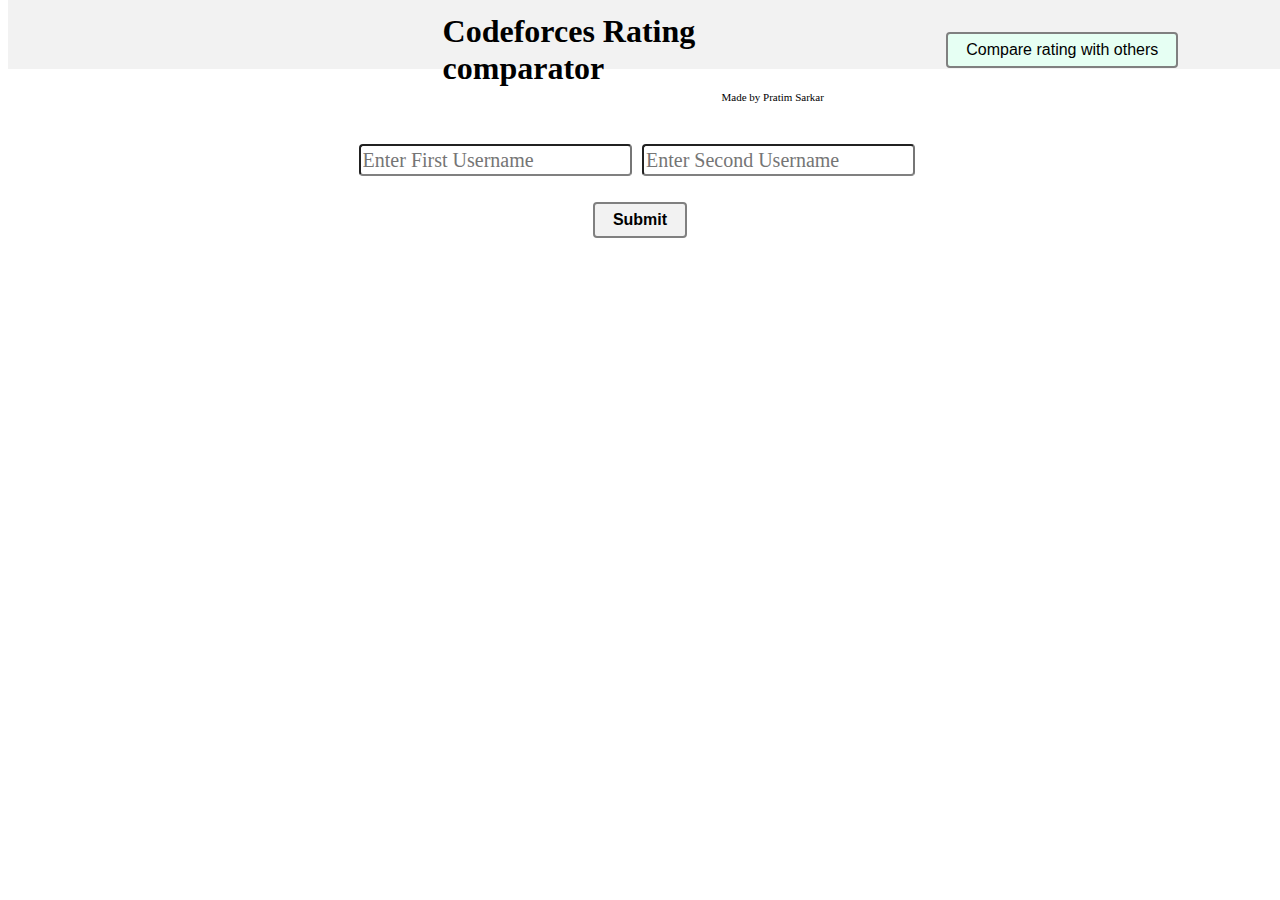
==== index.html @ 479fad25 "Add files via upload" ====
<!DOCTYPE html>
<html lang="en">
<head>
<title>JavaScript - read JSON from URL</title>
    <link rel="stylesheet" type="text/css" href="style.css">
    <script src="https://code.jquery.com/jquery-3.2.1.min.js"></script>
    <script src="https://canvasjs.com/assets/script/canvasjs.min.js"></script>
    <script src="script.js"></script>
</head>

<body>
	<div style="height: 80px;width:110%;margin-left: 0%;margin-top: -1.5%; background-color: #f2f2f2">
		<center><table style="width: 70%" border="0"><tr><td><h1 style="font-family: Calibri"><article style="margin-left: 36%">Codeforces Rating comparator</article></h1></td>
        <td><button class="button button5" style="margin-left: 30%" onclick="redirect()">Compare rating with others</button></td></tr></table></center>
        <center><article style="font-size: 11px;margin-top: -1.5%;margin-left: 10%">Made by Pratim Sarkar</article></center>
	</div>
    <br/>
    <br/><br/><br/>
    <center>
    <table style="margin-left:0%;width:45%"><tr><td>
    <input type="text" id="user1" placeholder="Enter First Username" class="txt"></td>
    <td> <input type ="text" id="user2" placeholder="Enter Second Username" class="txt"></td>
	</tr>
    <tr><td colspan="2"><center><br/><button id="submit" onclick="myfunc()" class="button button4"><b>Submit</b></button></center></td></tr></table>
    </center>
    <center>
    <div style="padding-left: 0%;margin-left: 0%;margin-top: 2%" class="mypanel"></div>
    <br/><br/>
    <div id="chartContainer" style="height: 400px; width: 100%;"></div>
</center>
</body>
</html>



<!--https://codeforces.com/api/user.friends?onlyOnline=false&apiKey=8d110ca0977988cb6c9362c4700d7ba9c81bd667&time=1572958750903&apiSig=123456e7a457aaff1e07438df0f6ff78fb6e045af2904c3ca3d3245b5e0a5cc69265c5b72f174f0c1aa9392a69dd4a6ee8a1860b1c66d3222614ead65deb4932643479


123456/user.friends?apiKey=8d110ca0977988cb6c9362c4700d7ba9c81bd667&onlyOnline=false&time=1572958750903#81d39f4ba041d9463d8311d1ef9a6dfaa100edd0

e7a457aaff1e07438df0f6ff78fb6e045af2904c3ca3d3245b5e0a5cc69265c5b72f174f0c1aa9392a69dd4a6ee8a1860b1c66d3222614ead65deb4932643479-->
---- style.css ----
.button4 {
  background-color: #f2f2f2;
  color: black;
  border: 2px solid #e7e7e7;
}
.button5{
	background-color: #e6fff3;
}
.button5:hover
{
	background-color: #b3ffd9;
}
.button4:hover{background-color: #e7e7e7;}
.button {
  border:2px solid gray;
  color: black;
  padding: 7px 18px;
  text-align: center;
  text-decoration: none;
  display: inline-block;
  font-size: 16px;
  margin: 4px 2px;
  -webkit-transition-duration: 0.4s;
  transition-duration: 0.4s;
  cursor: pointer;
  border-radius: 4px;
}
.txt{
	height: 26px;
	width: 95%;
	border-bottom: 2px solid gray;
	border-radius: 4px;
}
.txt2{
  height: 26px;
  width: 15%;
  border-bottom: 2px solid gray;
  border-radius: 4px;
}
input
{
	font-family:Monotype Corsiva;
	font-size: 20px; 
}
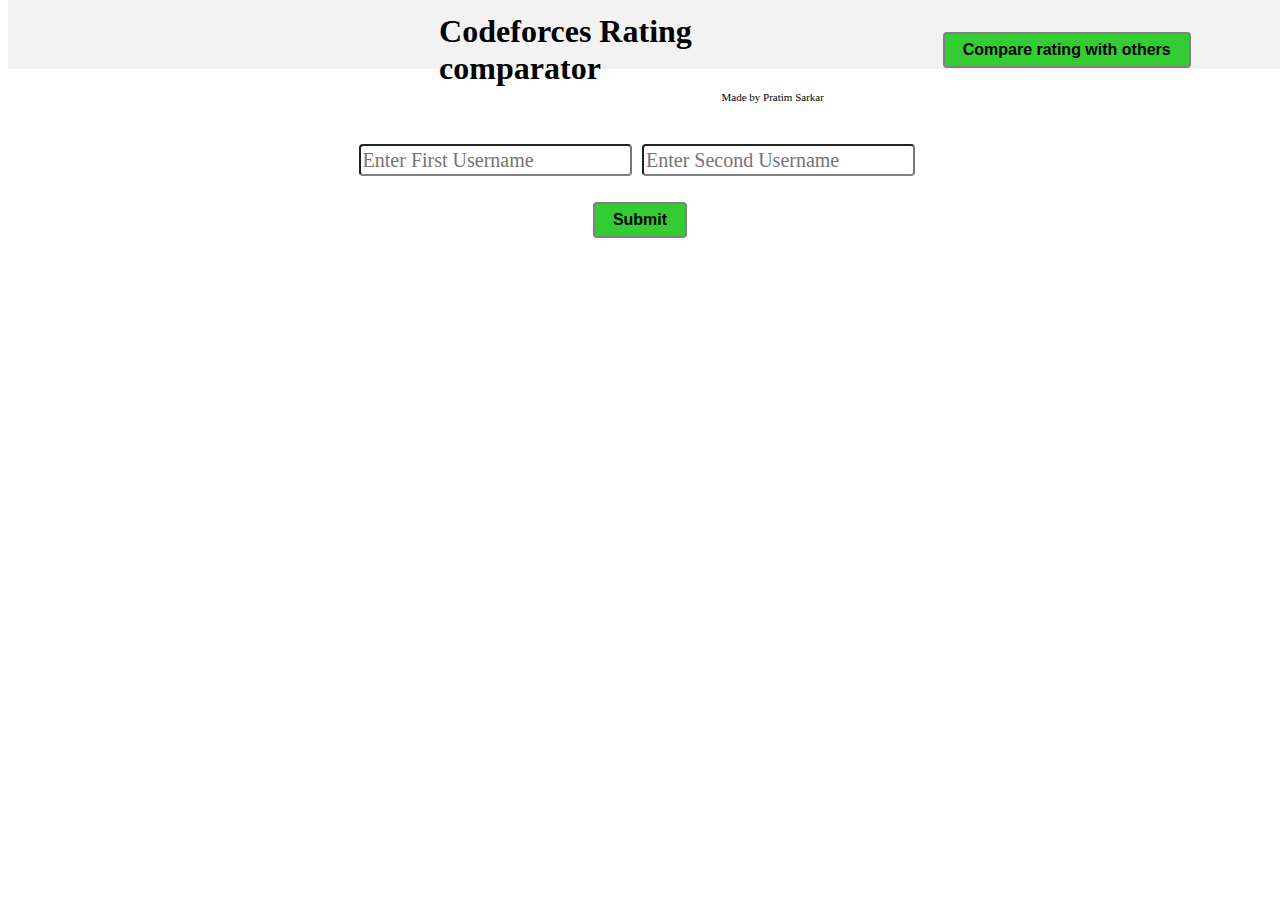
==== commit a07a9580: "Update index.html" ====
--- a/index.html
+++ b/index.html
@@ -10,8 +10,8 @@
 
 <body>
 	<div style="height: 80px;width:110%;margin-left: 0%;margin-top: -1.5%; background-color: #f2f2f2">
-		<center><table style="width: 70%" border="0"><tr><td><h1 style="font-family: Calibri"><article style="margin-left: 36%">Codeforces Rating comparator</article></h1></td>
-        <td><button class="button button5" style="margin-left: 30%" onclick="redirect()">Compare rating with others</button></td></tr></table></center>
+		<center><table style="width: 75%; margin-left: 3%" border="0"><tr><td><h1 style="font-family: Calibri"><article style="margin-left: 36%">Codeforces Rating comparator</article></h1></td>
+        <td><button class="button button5" style="margin-left:22%" onclick="redirect()"><b>Compare rating with others</b></button></td></tr></table></center>
         <center><article style="font-size: 11px;margin-top: -1.5%;margin-left: 10%">Made by Pratim Sarkar</article></center>
 	</div>
     <br/>
@@ -30,12 +30,3 @@
 </center>
 </body>
 </html>
-
-
-
-<!--https://codeforces.com/api/user.friends?onlyOnline=false&apiKey=8d110ca0977988cb6c9362c4700d7ba9c81bd667&time=1572958750903&apiSig=123456e7a457aaff1e07438df0f6ff78fb6e045af2904c3ca3d3245b5e0a5cc69265c5b72f174f0c1aa9392a69dd4a6ee8a1860b1c66d3222614ead65deb4932643479
-
-
-123456/user.friends?apiKey=8d110ca0977988cb6c9362c4700d7ba9c81bd667&onlyOnline=false&time=1572958750903#81d39f4ba041d9463d8311d1ef9a6dfaa100edd0
-
-e7a457aaff1e07438df0f6ff78fb6e045af2904c3ca3d3245b5e0a5cc69265c5b72f174f0c1aa9392a69dd4a6ee8a1860b1c66d3222614ead65deb4932643479-->--- a/style.css
+++ b/style.css
@@ -1,17 +1,18 @@
-.button4 {
-  background-color: #f2f2f2;
+.button4{
+  background-color:#33cc33;
   color: black;
   border: 2px solid #e7e7e7;
 }
 .button5{
-	background-color: #e6fff3;
+	background-color: #33cc33;
 }
-.button5:hover
-{
-	background-color: #b3ffd9;
+.button5:hover{
+	background-color: #00b300;
 }
-.button4:hover{background-color: #e7e7e7;}
-.button {
+.button4:hover{
+  background-color: #e7e7e7;
+}
+.button{
   border:2px solid gray;
   color: black;
   padding: 7px 18px;
@@ -41,4 +42,8 @@
 {
 	font-family:Monotype Corsiva;
 	font-size: 20px; 
-}+}
+.disable{
+  color: gray;
+  background-color: #f2f2f2;
+}
